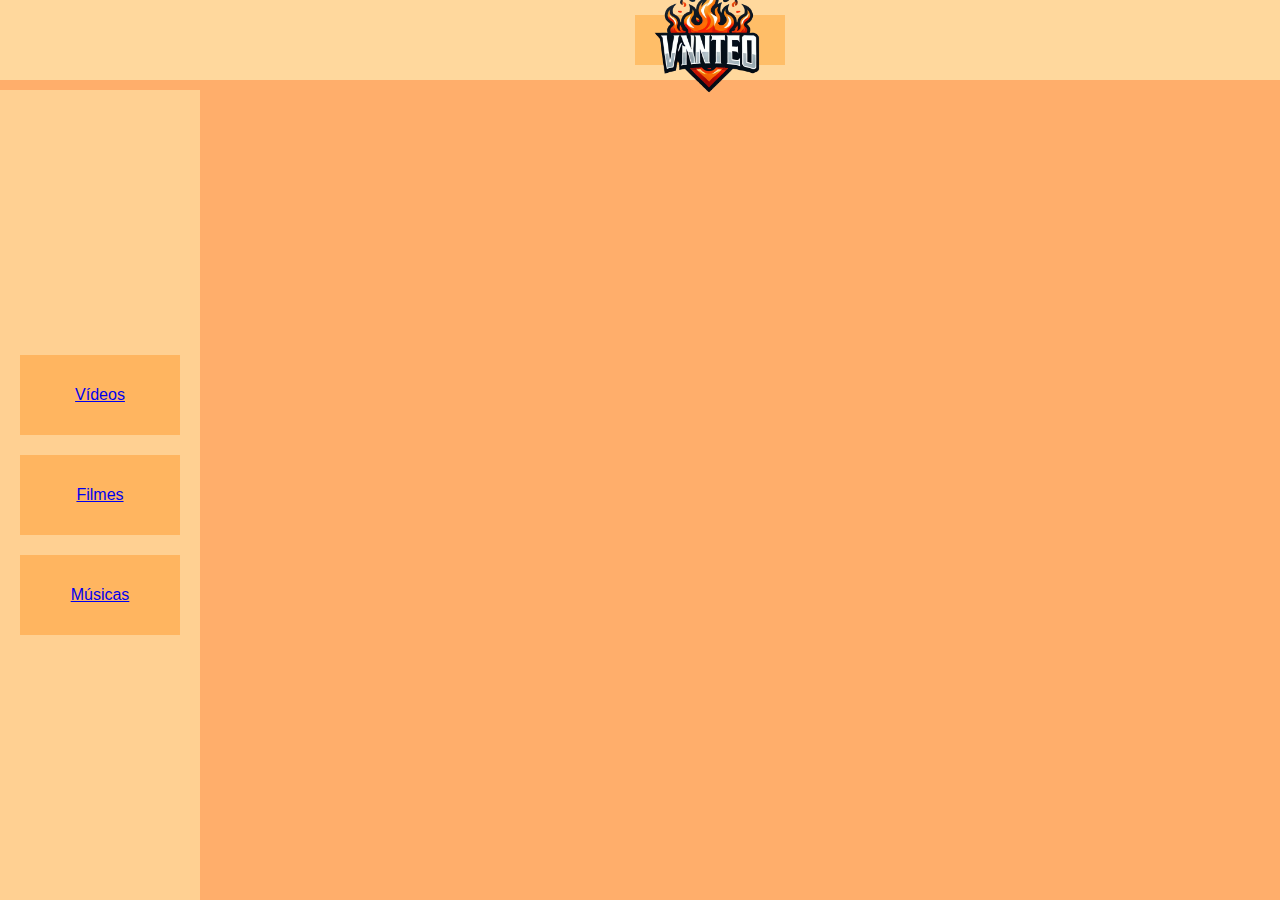
==== filmes.html @ 769472bf "Add files via upload" ====
<!DOCTYPE html>
<html lang="pt-br">
<head>
    <meta charset="UTF-8">
    <meta name="viewport" content="width=device-width, initial-scale=1.0">
    <title>Vínteo | Filmes</title>
    <link rel="icon" type="image/png" href="logo.png">
    <link rel="stylesheet" href="style.css">
</head>
<body>
    <div class="container">
        <div class="top-bar" id="div1">
            <div class="logo" id="div12">
                <img src="logo.png" alt="LOGO" width="150" height="150">
            </div>
        </div>

        <div class="side-bar" id="div2">
            <div class="button" id="div3"><a href="index.html" class="botao">Vídeos</a></div>
            <div class="button" id="div4"><a href="filmes.html" class="botao">Filmes</a></div>
            <div class="button" id="div5"><a href="músicas.html" class="botao">Músicas</a></div>
        </div>

        <div class="content" id="div6">
            <iframe width="600" height="200" src="https://www.youtube.com/embed/t06RUxPbp_c?si=PxAFANNckFwn2whC" title="YouTube video player" frameborder="0" allow="accelerometer; autoplay; clipboard-write; encrypted-media; gyroscope; picture-in-picture; web-share" referrerpolicy="strict-origin-when-cross-origin" allowfullscreen></iframe>
        </div>
        <div class="content" id="div7">
            <iframe width="600" height="200" src="https://www.youtube.com/embed/Ga8ZkXpfXN8?si=LePHHFxy9FyVoo38" title="YouTube video player" frameborder="0" allow="accelerometer; autoplay; clipboard-write; encrypted-media; gyroscope; picture-in-picture; web-share" referrerpolicy="strict-origin-when-cross-origin" allowfullscreen></iframe>
        </div>
        <div class="content" id="div8">
            <iframe width="600" height="200" src="https://www.youtube.com/embed/JjnzxHdZtYY?si=l_TemQluDs3ojDQI" title="YouTube video player" frameborder="0" allow="accelerometer; autoplay; clipboard-write; encrypted-media; gyroscope; picture-in-picture; web-share" referrerpolicy="strict-origin-when-cross-origin" allowfullscreen></iframe>
        </div>
        <div class="content" id="div9">
            <iframe width="600" height="200" src="https://www.youtube.com/embed/TFCcg0VwI34?si=fQcetvdkqE9eAT0b" title="YouTube video player" frameborder="0" allow="accelerometer; autoplay; clipboard-write; encrypted-media; gyroscope; picture-in-picture; web-share" referrerpolicy="strict-origin-when-cross-origin" allowfullscreen></iframe>
        </div>
        <div class="content" id="div10">
            <iframe width="600" height="200" src="https://www.youtube.com/embed/TlRgGvROYOM?si=i6xGQOjZ2TPy6z7W" title="YouTube video player" frameborder="0" allow="accelerometer; autoplay; clipboard-write; encrypted-media; gyroscope; picture-in-picture; web-share" referrerpolicy="strict-origin-when-cross-origin" allowfullscreen></iframe>
        </div>
        <div class="content" id="div11">
            <iframe width="600" height="200" src="https://www.youtube.com/embed/M3_XrtBGJJ0?si=lv7cCtNFpHDv7xM_" title="YouTube video player" frameborder="0" allow="accelerometer; autoplay; clipboard-write; encrypted-media; gyroscope; picture-in-picture; web-share" referrerpolicy="strict-origin-when-cross-origin" allowfullscreen></iframe>
        </div>
    </div>
</body>
</html>
---- style.css ----
* {
    margin: 0;
    padding: 0;
    box-sizing: border-box;
}

body {
    font-family: Arial, sans-serif;
    background-color: #ffae6b;
}

.container {
    display: grid;
    grid-template-areas:
        "top-bar top-bar top-bar"
        "side-bar content1 content2"
        "side-bar content3 content4"
        "side-bar content5 content6";
    grid-template-columns: 200px 1fr 1fr;
    grid-template-rows: 80px auto auto auto;
    height: 100vh;
    width: 100vw;
    gap: 10px;
}

.top-bar {
    grid-area: top-bar;
    background-color: #ffd89d;
    display: flex;
    justify-content: center;
    align-items: center;
    color: rgb(255, 230, 0);
    padding: 10px;
}

.logo {
    background-color: #ffbe68;
    width: 150px;
    height: 50px;
    display: flex;
    justify-content: center;
    align-items: center;
    font-size: 18px;
}

.side-bar {
    grid-area: side-bar;
    background-color: #ffd092;
    padding: 20px;
    display: flex;
    flex-direction: column;
    justify-content: center;
    gap: 20px;
}

.button {
    background-color: #ffb560;
    height: 80px;
    display: flex;
    justify-content: center;
    align-items: center;
    color: rgb(255, 255, 255);
    cursor: pointer;
}

.content {
    display: flex;
    justify-content: center;
    align-items: center;
    color: white;
    font-size: 18px;
    height: 200px;
    width: 600px;
}

#content1 { grid-area: content1; }
#content2 { grid-area: content2; }
#content3 { grid-area: content3; }
#content4 { grid-area: content4; }
#content5 { grid-area: content5; }
#content6 { grid-area: content6; }
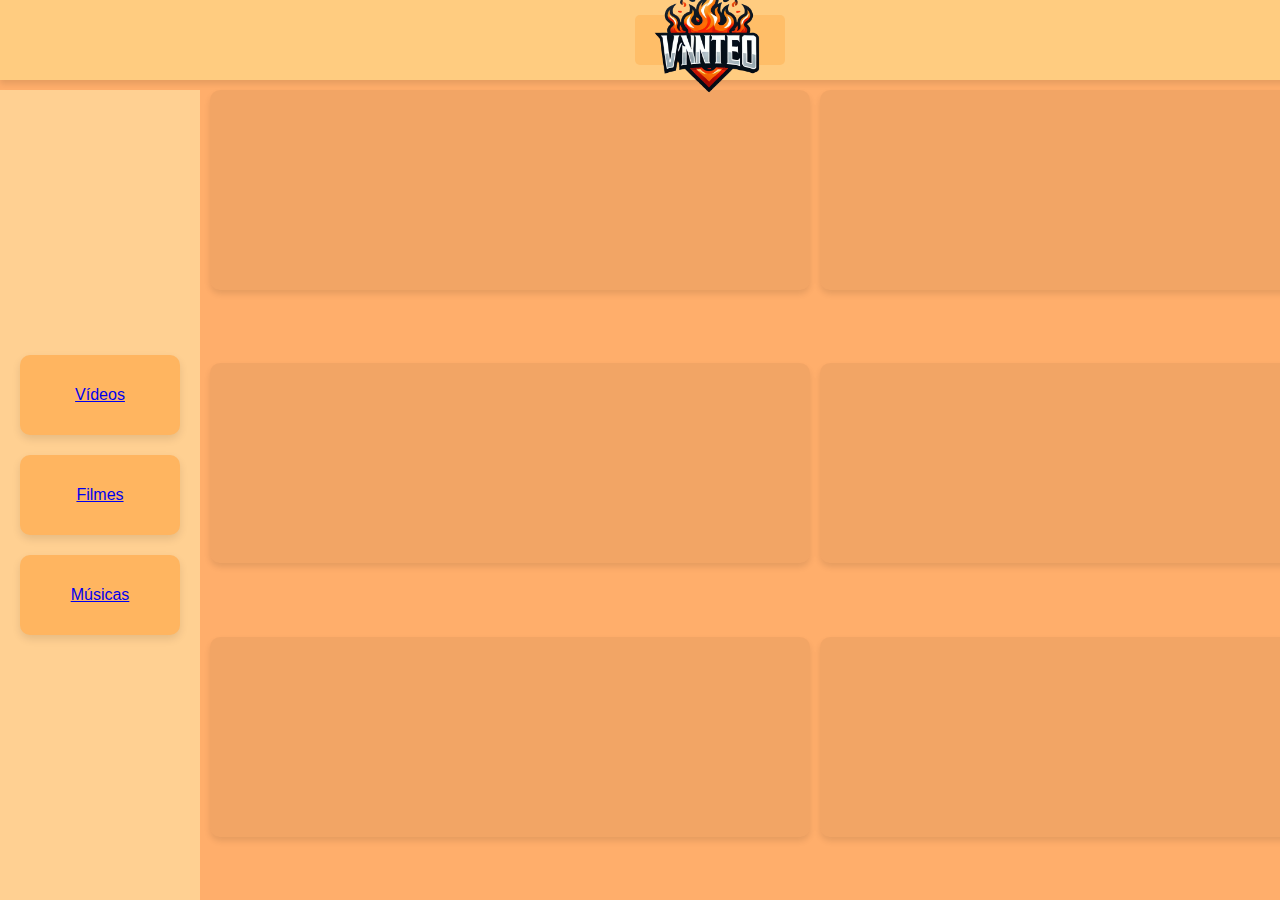
==== commit a6aac5dc: "Update filmes.html" ====
--- a/filmes.html
+++ b/filmes.html
@@ -16,9 +16,9 @@
         </div>
 
         <div class="side-bar" id="div2">
-            <div class="button" id="div3"><a href="index.html" class="botao">Vídeos</a></div>
-            <div class="button" id="div4"><a href="filmes.html" class="botao">Filmes</a></div>
-            <div class="button" id="div5"><a href="músicas.html" class="botao">Músicas</a></div>
+            <div class="button" id="div3"><a href="index.html" class="link">Vídeos</a></div>
+            <div class="button" id="div4"><a href="filmes.html" class="link">Filmes</a></div>
+            <div class="button" id="div5"><a href="músicas.html" class="link">Músicas</a></div>
         </div>
 
         <div class="content" id="div6">
--- a/style.css
+++ b/style.css
@@ -31,6 +31,12 @@
     align-items: center;
     color: rgb(255, 230, 0);
     padding: 10px;
+    box-shadow: 0px 4px 6px rgba(0, 0, 0, 0.1);
+    transition: background-color 0.3s ease;
+}
+
+.top-bar:hover {
+    background-color: #ffcc80;
 }
 
 .logo {
@@ -41,6 +47,7 @@
     justify-content: center;
     align-items: center;
     font-size: 18px;
+    border-radius: 5px;
 }
 
 .side-bar {
@@ -61,6 +68,21 @@
     align-items: center;
     color: rgb(255, 255, 255);
     cursor: pointer;
+    border-radius: 10px;
+    box-shadow: 0px 4px 8px rgba(0, 0, 0, 0.1);
+    transition: background-color 0.3s ease, transform 0.3s ease;
+}
+
+.button:hover {
+    background-color: #ffa94d;
+    transform: scale(1.05);
+}
+
+a.botao {
+    text-decoration: none;
+    color: white;
+    font-weight: bold;
+    font-size: 18px;
 }
 
 .content {
@@ -71,6 +93,14 @@
     font-size: 18px;
     height: 200px;
     width: 600px;
+    border-radius: 10px;
+    background-color: rgba(0, 0, 0, 0.05);
+    box-shadow: 0px 4px 6px rgba(0, 0, 0, 0.1);
+    transition: transform 0.3s ease;
+}
+
+.content:hover {
+    transform: scale(1.02);
 }
 
 #content1 { grid-area: content1; }
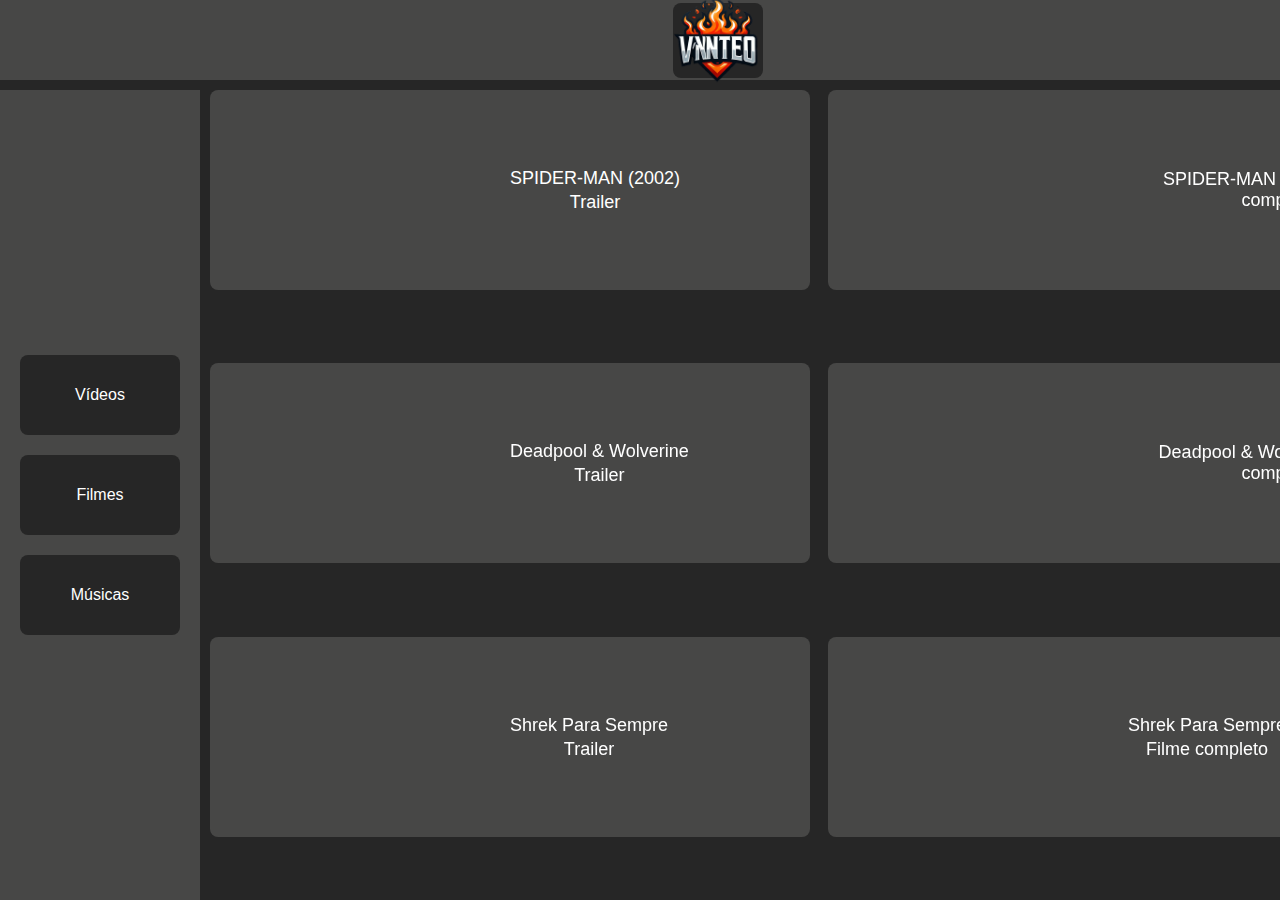
==== commit e52bdcdb: "Update filmes.html" ====
--- a/filmes.html
+++ b/filmes.html
@@ -11,7 +11,7 @@
     <div class="container">
         <div class="top-bar" id="div1">
             <div class="logo" id="div12">
-                <img src="logo.png" alt="LOGO" width="150" height="150">
+                <img src="logo.png" alt="LOGO" width="120" height="120">
             </div>
         </div>
 
@@ -22,23 +22,29 @@
         </div>
 
         <div class="content" id="div6">
-            <iframe width="600" height="200" src="https://www.youtube.com/embed/t06RUxPbp_c?si=PxAFANNckFwn2whC" title="YouTube video player" frameborder="0" allow="accelerometer; autoplay; clipboard-write; encrypted-media; gyroscope; picture-in-picture; web-share" referrerpolicy="strict-origin-when-cross-origin" allowfullscreen></iframe>
-        </div>
+            <iframe width="300" height="200" src="https://www.youtube.com/embed/t06RUxPbp_c?si=PxAFANNckFwn2whC" title="YouTube video player" frameborder="0" allow="accelerometer; autoplay; clipboard-write; encrypted-media; gyroscope; picture-in-picture; web-share" referrerpolicy="strict-origin-when-cross-origin" allowfullscreen></iframe>
+			<CENTER>ㅤㅤㅤㅤSPIDER-MAN (2002) <br>ㅤㅤㅤㅤㅤTrailer</CENTER>
+		</div>
         <div class="content" id="div7">
-            <iframe width="600" height="200" src="https://www.youtube.com/embed/Ga8ZkXpfXN8?si=LePHHFxy9FyVoo38" title="YouTube video player" frameborder="0" allow="accelerometer; autoplay; clipboard-write; encrypted-media; gyroscope; picture-in-picture; web-share" referrerpolicy="strict-origin-when-cross-origin" allowfullscreen></iframe>
-        </div>
+            <iframe width="300" height="200" src="https://www.youtube.com/embed/Ga8ZkXpfXN8?si=LePHHFxy9FyVoo38" title="YouTube video player" frameborder="0" allow="accelerometer; autoplay; clipboard-write; encrypted-media; gyroscope; picture-in-picture; web-share" referrerpolicy="strict-origin-when-cross-origin" allowfullscreen></iframe>
+			<CENTER>SPIDER-MAN (2002) - Filme completo</CENTER>
+		</div>
         <div class="content" id="div8">
-            <iframe width="600" height="200" src="https://www.youtube.com/embed/JjnzxHdZtYY?si=l_TemQluDs3ojDQI" title="YouTube video player" frameborder="0" allow="accelerometer; autoplay; clipboard-write; encrypted-media; gyroscope; picture-in-picture; web-share" referrerpolicy="strict-origin-when-cross-origin" allowfullscreen></iframe>
-        </div>
+            <iframe width="300" height="200" src="https://www.youtube.com/embed/JjnzxHdZtYY?si=l_TemQluDs3ojDQI" title="YouTube video player" frameborder="0" allow="accelerometer; autoplay; clipboard-write; encrypted-media; gyroscope; picture-in-picture; web-share" referrerpolicy="strict-origin-when-cross-origin" allowfullscreen></iframe>
+			<CENTER>ㅤㅤㅤㅤDeadpool & Wolverine<br>ㅤㅤㅤㅤTrailer</CENTER>
+		</div>
         <div class="content" id="div9">
-            <iframe width="600" height="200" src="https://www.youtube.com/embed/TFCcg0VwI34?si=fQcetvdkqE9eAT0b" title="YouTube video player" frameborder="0" allow="accelerometer; autoplay; clipboard-write; encrypted-media; gyroscope; picture-in-picture; web-share" referrerpolicy="strict-origin-when-cross-origin" allowfullscreen></iframe>
-        </div>
+            <iframe width="300" height="200" src="https://www.youtube.com/embed/TFCcg0VwI34?si=fQcetvdkqE9eAT0b" title="YouTube video player" frameborder="0" allow="accelerometer; autoplay; clipboard-write; encrypted-media; gyroscope; picture-in-picture; web-share" referrerpolicy="strict-origin-when-cross-origin" allowfullscreen></iframe>
+			<CENTER>Deadpool & Wolverine - Filme completo</CENTER>
+		</div>
         <div class="content" id="div10">
-            <iframe width="600" height="200" src="https://www.youtube.com/embed/TlRgGvROYOM?si=i6xGQOjZ2TPy6z7W" title="YouTube video player" frameborder="0" allow="accelerometer; autoplay; clipboard-write; encrypted-media; gyroscope; picture-in-picture; web-share" referrerpolicy="strict-origin-when-cross-origin" allowfullscreen></iframe>
-        </div>
+            <iframe width="300" height="200" src="https://www.youtube.com/embed/TlRgGvROYOM?si=i6xGQOjZ2TPy6z7W" title="YouTube video player" frameborder="0" allow="accelerometer; autoplay; clipboard-write; encrypted-media; gyroscope; picture-in-picture; web-share" referrerpolicy="strict-origin-when-cross-origin" allowfullscreen></iframe>
+			<CENTER>ㅤㅤㅤㅤShrek Para Sempre<br>ㅤㅤㅤㅤTrailer</CENTER>
+		</div>
         <div class="content" id="div11">
-            <iframe width="600" height="200" src="https://www.youtube.com/embed/M3_XrtBGJJ0?si=lv7cCtNFpHDv7xM_" title="YouTube video player" frameborder="0" allow="accelerometer; autoplay; clipboard-write; encrypted-media; gyroscope; picture-in-picture; web-share" referrerpolicy="strict-origin-when-cross-origin" allowfullscreen></iframe>
-        </div>
+            <iframe width="300" height="200" src="https://www.youtube.com/embed/M3_XrtBGJJ0?si=lv7cCtNFpHDv7xM_" title="YouTube video player" frameborder="0" allow="accelerometer; autoplay; clipboard-write; encrypted-media; gyroscope; picture-in-picture; web-share" referrerpolicy="strict-origin-when-cross-origin" allowfullscreen></iframe>
+			<CENTER>ㅤㅤㅤㅤShrek Para Sempre<br>ㅤㅤㅤㅤFilme completo</CENTER>
+		</div>
     </div>
 </body>
 </html>
--- a/style.css
+++ b/style.css
@@ -6,7 +6,7 @@
 
 body {
     font-family: Arial, sans-serif;
-    background-color: #ffae6b;
+    background-color: #262626;
 }
 
 .container {
@@ -25,34 +25,28 @@
 
 .top-bar {
     grid-area: top-bar;
-    background-color: #ffd89d;
+    background-color: #474746;
     display: flex;
     justify-content: center;
     align-items: center;
     color: rgb(255, 230, 0);
     padding: 10px;
-    box-shadow: 0px 4px 6px rgba(0, 0, 0, 0.1);
-    transition: background-color 0.3s ease;
-}
-
-.top-bar:hover {
-    background-color: #ffcc80;
 }
 
 .logo {
-    background-color: #ffbe68;
-    width: 150px;
-    height: 50px;
+    background-color: #262626;
+    width: 90px;
+    height: 75px;
     display: flex;
     justify-content: center;
     align-items: center;
     font-size: 18px;
-    border-radius: 5px;
+	border-radius: 8px;
 }
 
 .side-bar {
     grid-area: side-bar;
-    background-color: #ffd092;
+    background-color: #474746;
     padding: 20px;
     display: flex;
     flex-direction: column;
@@ -61,46 +55,38 @@
 }
 
 .button {
-    background-color: #ffb560;
+    background-color: #262626;
     height: 80px;
     display: flex;
     justify-content: center;
     align-items: center;
     color: rgb(255, 255, 255);
     cursor: pointer;
-    border-radius: 10px;
-    box-shadow: 0px 4px 8px rgba(0, 0, 0, 0.1);
-    transition: background-color 0.3s ease, transform 0.3s ease;
+	border-radius: 8px;
+	transition: 0.5s ease-in-out;
 }
 
 .button:hover {
-    background-color: #ffa94d;
-    transform: scale(1.05);
+	background-color: #000000;
+}
+.link {
+	color: white;
+	text-decoration: none;
 }
 
-a.botao {
-    text-decoration: none;
-    color: white;
-    font-weight: bold;
-    font-size: 18px;
-}
 
-.content {
+
+.content { 
+	background-color: #474746;
     display: flex;
-    justify-content: center;
+    justify-content: left;
     align-items: center;
     color: white;
     font-size: 18px;
     height: 200px;
     width: 600px;
-    border-radius: 10px;
-    background-color: rgba(0, 0, 0, 0.05);
-    box-shadow: 0px 4px 6px rgba(0, 0, 0, 0.1);
-    transition: transform 0.3s ease;
-}
-
-.content:hover {
-    transform: scale(1.02);
+	border-radius: 8px;
+	margin-right: 8px;
 }
 
 #content1 { grid-area: content1; }
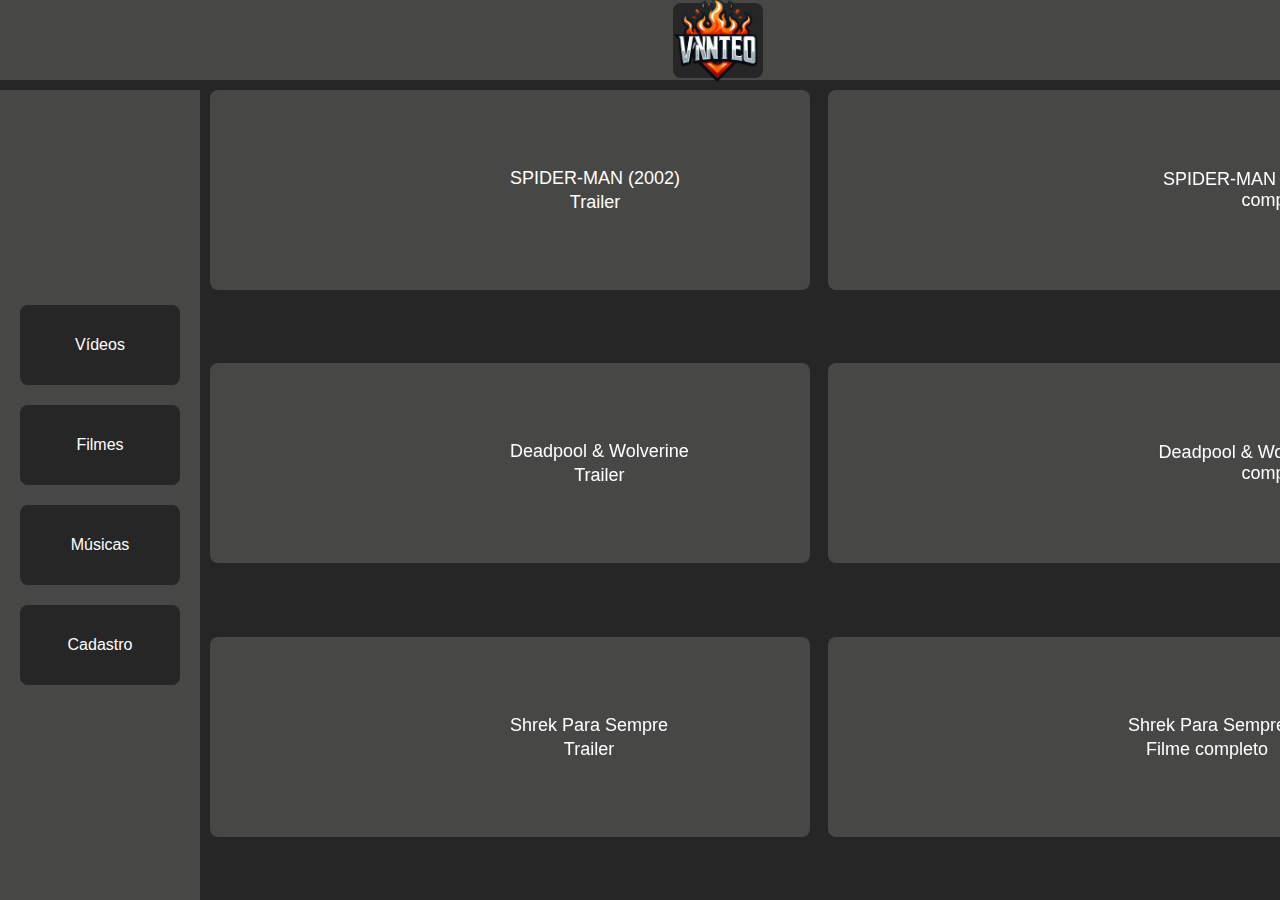
==== commit 5b0156ee: "Update filmes.html" ====
--- a/filmes.html
+++ b/filmes.html
@@ -19,6 +19,7 @@
             <div class="button" id="div3"><a href="index.html" class="link">Vídeos</a></div>
             <div class="button" id="div4"><a href="filmes.html" class="link">Filmes</a></div>
             <div class="button" id="div5"><a href="músicas.html" class="link">Músicas</a></div>
+			<div class="button" id="div6"><a href="Cadastro.html" class="link">Cadastro</a></div>
         </div>
 
         <div class="content" id="div6">
